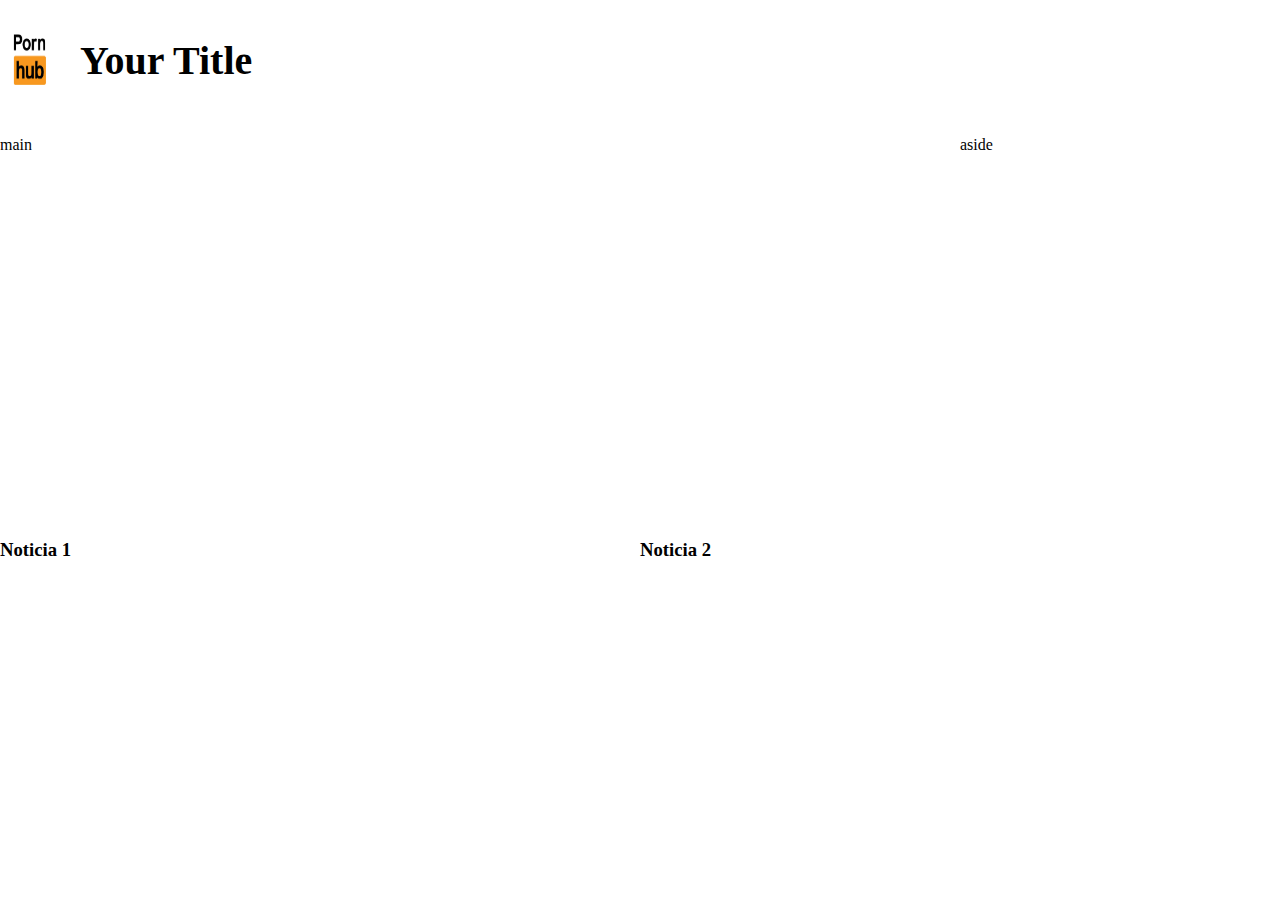
==== blog.html @ 5c861dc6 "creacion de blog" ====
<!DOCTYPE html>

<head>
    <title>Document</title>
    <link rel="stylesheet" href="css/blog.css">
</head>

<body>


    <header class="header">
        <img  class="logo"  src="img/logo.jpg" alt="Logo" >
        <h1 class="titulo">
            Your Title
        </h1>

    </header>

    <main class="main">
        <p>main</p>
    </main>
    <aside id="aside">
        <p>aside</p>
    </aside>

    <footer  class="footer">
        <section class="footer-izquierda">
            <h3>Noticia 1</h3>

        </section >
        <section class="footer-derecha">
            <h3>Noticia 2</h3>
        </section>    

    </footer>

    


</body>

</html>
---- css/blog.css ----
body {
    display: grid;
    grid-template-rows: 120px 400px 80px;
    grid-template-columns: 1fr 1fr 1fr 1fr;
    height: 100vh;
    margin: 0;
}

.header {
    grid-column: 1 / -1;
    max-width: 1200px;
    min-height: 120px;
    display: flex;
    align-items: center;
    gap: 20px;
}

.logo {
    height: 60px;
    width: 60px;
}

.titulo {
    margin: 0;
    font-size: 2.5em;
}

.main {
    grid-row: 2 / 3;
    grid-column: 1 / 4;
}

.aside {
    grid-row: 2 / 3;
    grid-column: 4 / 5;
}

.footer {
    display: grid;
    grid-template-columns: repeat(4, 1fr); 
    grid-column: 1 / -1;
    min-height: 80px;
    max-height: 80px;
}

.footer-izquierda {
    grid-column: 1/3;
    min-height: 80px;
}

.footer-derecha {
    grid-column: 3/5;
    min-height: 80px;
}

.contacto-footer{
    font-size: 1.5em;
    padding-left: 20px;
    margin: 0;
}

.list-footer {
    list-style-type: none;
    margin: 0;
    padding-left: 20px;
}

.informarcion-footer {
    grid-column: 3 / 5;
    display: flex;
    width: 50%;
    margin: 0 auto;
    text-align: justify;
}
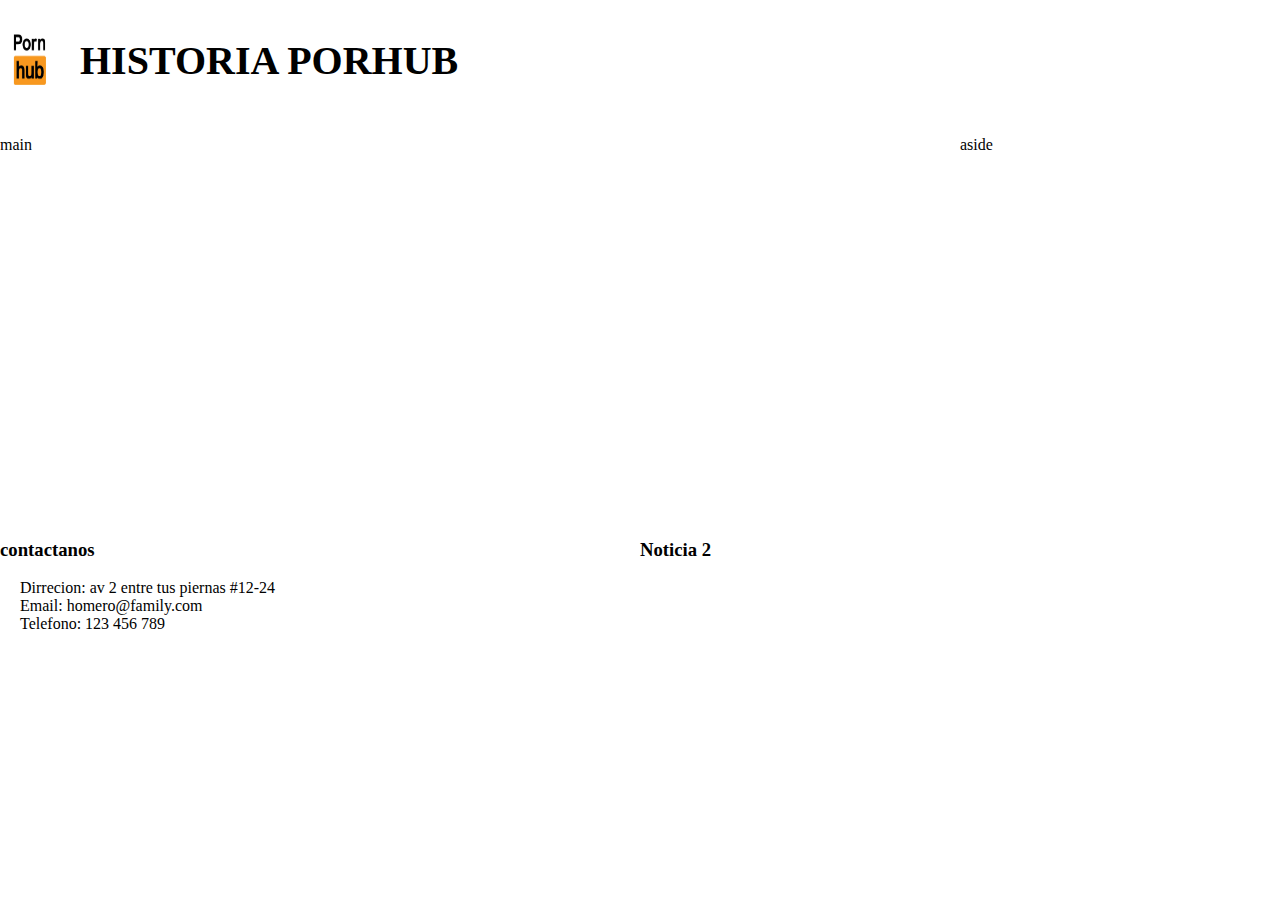
==== commit ab41c150: "lista contacto terminado" ====
--- a/blog.html
+++ b/blog.html
@@ -11,7 +11,7 @@
     <header class="header">
         <img  class="logo"  src="img/logo.jpg" alt="Logo" >
         <h1 class="titulo">
-            Your Title
+            HISTORIA PORHUB
         </h1>
 
     </header>
@@ -25,7 +25,13 @@
 
     <footer  class="footer">
         <section class="footer-izquierda">
-            <h3>Noticia 1</h3>
+            <h3>contactanos </h3>
+            <ul class="list" list-style-type: none;>
+                <li>Dirrecion:  av 2 entre tus piernas #12-24</li>
+                <li>Email: homero@family.com</li>
+                <li>Telefono: 123 456 789</li>
+               
+            </ul>
 
         </section >
         <section class="footer-derecha">
--- a/css/blog.css
+++ b/css/blog.css
@@ -59,7 +59,7 @@
     margin: 0;
 }
 
-.list-footer {
+.list {
     list-style-type: none;
     margin: 0;
     padding-left: 20px;
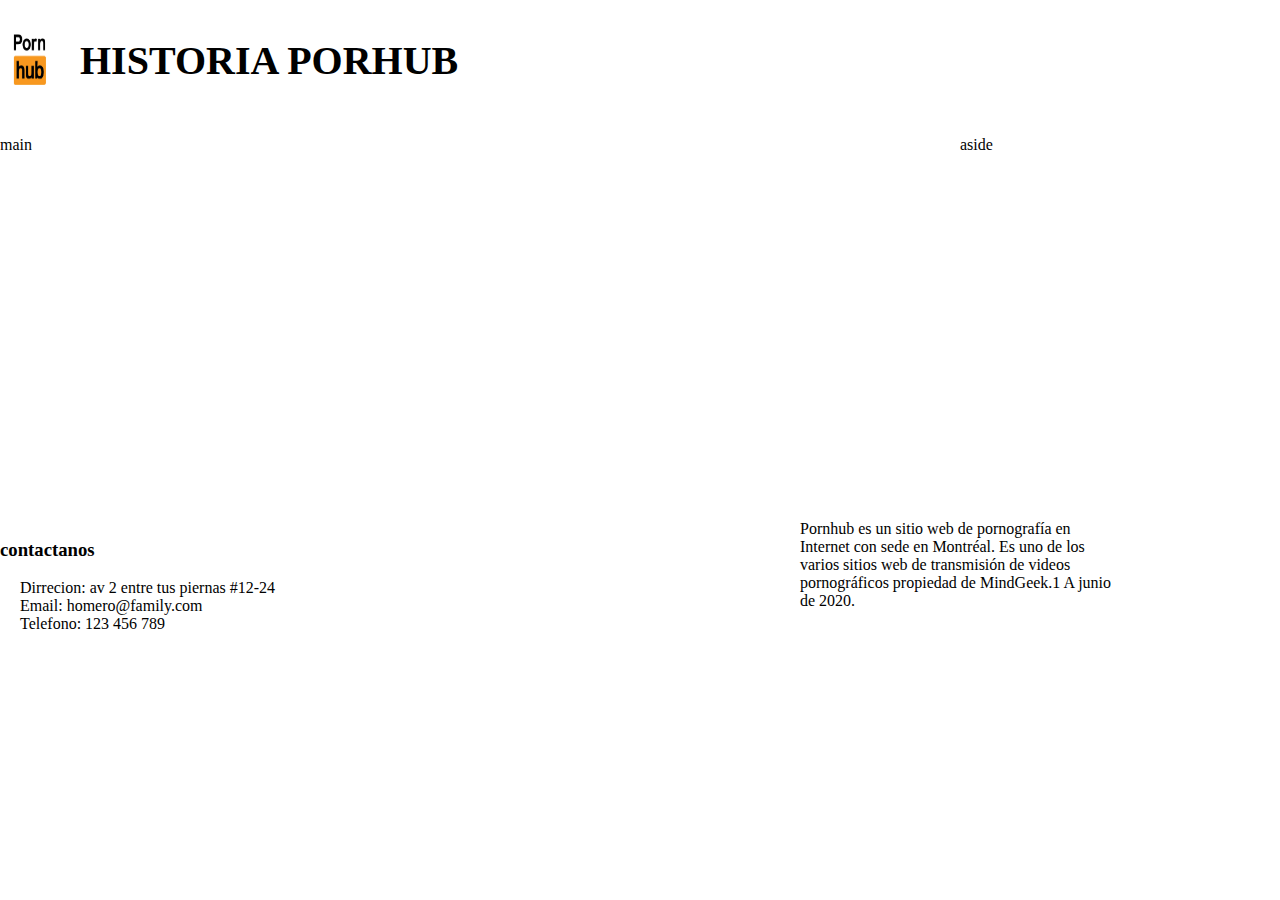
==== commit c9607d91: "texto footer izquierdo" ====
--- a/blog.html
+++ b/blog.html
@@ -35,7 +35,10 @@
 
         </section >
         <section class="footer-derecha">
-            <h3>Noticia 2</h3>
+            
+            <p class="informarcion">Pornhub es un sitio web de pornografía en Internet con sede en Montréal. Es uno de los varios 
+                sitios web de transmisión de videos pornográficos propiedad de MindGeek.1​ A junio de 2020.
+                </p>
         </section>    
 
     </footer>
--- a/css/blog.css
+++ b/css/blog.css
@@ -65,7 +65,7 @@
     padding-left: 20px;
 }
 
-.informarcion-footer {
+.informarcion {
     grid-column: 3 / 5;
     display: flex;
     width: 50%;
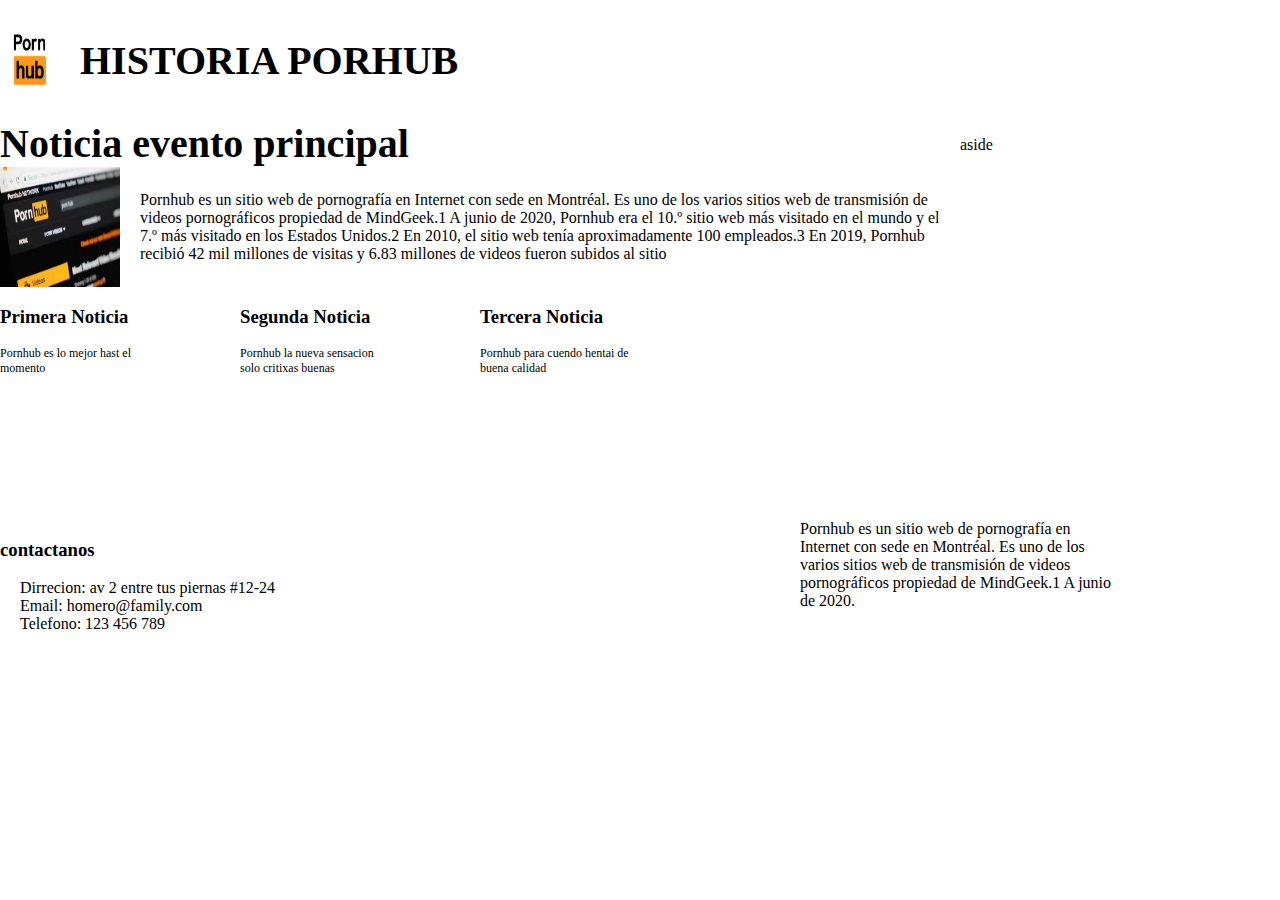
==== commit 25948f9b: "main terminado" ====
--- a/blog.html
+++ b/blog.html
@@ -9,7 +9,7 @@
 
 
     <header class="header">
-        <img  class="logo"  src="img/logo.jpg" alt="Logo" >
+        <img class="logo" src="img/logo.jpg" alt="Logo">
         <h1 class="titulo">
             HISTORIA PORHUB
         </h1>
@@ -17,33 +17,65 @@
     </header>
 
     <main class="main">
-        <p>main</p>
+        <h2 class="titulo-noticia">Noticia evento principal</h2>
+
+        <header class="header-main">
+            <img class="imagen" src="img/OIP.jpg" alt="imagen">
+            <p>Pornhub es un sitio web de pornografía en Internet con sede en Montréal. Es uno de los
+                varios
+                sitios web de transmisión de videos pornográficos propiedad de MindGeek.1​ A junio de 2020, Pornhub era
+                el 10.º
+                sitio web más visitado en el mundo y el 7.º más visitado en los Estados Unidos.2​ En 2010, el sitio web
+                tenía
+                aproximadamente 100 empleados.3​ En 2019, Pornhub recibió 42 mil millones de visitas y 6.83 millones de
+                videos
+                fueron subidos al sitio​</p>
+        </header>
+        <section class="noticias">
+            <article class="noticia">
+                <h3>Primera Noticia</h3>
+                <p class="parrafo-n1">Pornhub es lo mejor hast el momento</p>
+            </article>
+            <article class="noticia2">
+                <h3>Segunda Noticia</h3>
+                <p class="parrafo-n2">Pornhub la nueva sensacion solo critixas buenas  </p>
+            </article>
+            <article class="noticia3">
+                <h3>Tercera Noticia</h3>
+                <p class="parrafo-n3">Pornhub para cuendo hentai de buena calidad </p>
+            </article>
+
+        </section>
+
+
+
     </main>
     <aside id="aside">
         <p>aside</p>
     </aside>
 
-    <footer  class="footer">
+    <footer class="footer">
         <section class="footer-izquierda">
             <h3>contactanos </h3>
             <ul class="list" list-style-type: none;>
-                <li>Dirrecion:  av 2 entre tus piernas #12-24</li>
+                <li>Dirrecion: av 2 entre tus piernas #12-24</li>
                 <li>Email: homero@family.com</li>
                 <li>Telefono: 123 456 789</li>
-               
+
             </ul>
 
-        </section >
+        </section>
         <section class="footer-derecha">
-            
-            <p class="informarcion">Pornhub es un sitio web de pornografía en Internet con sede en Montréal. Es uno de los varios 
+
+            <p class="informarcion">Pornhub es un sitio web de pornografía en Internet con sede en Montréal. Es uno de
+                los varios
                 sitios web de transmisión de videos pornográficos propiedad de MindGeek.1​ A junio de 2020.
-                </p>
-        </section>    
+            </p>
+        </section>
 
     </footer>
 
-    
+
 
 
 </body>
--- a/css/blog.css
+++ b/css/blog.css
@@ -14,13 +14,28 @@
     align-items: center;
     gap: 20px;
 }
+.header-main {
+    display: flex;
+    align-items: center;
+    gap: 20px;
+   
+}
 
 .logo {
     height: 60px;
     width: 60px;
 }
 
+.imagen {
+    height: 120px;
+    width: 120px;
+}
+
 .titulo {
+    margin: 0;
+    font-size: 2.5em;
+}
+.titulo-noticia {
     margin: 0;
     font-size: 2.5em;
 }
@@ -52,6 +67,40 @@
     grid-column: 3/5;
     min-height: 80px;
 }
+.noticias {
+    display: grid;
+    grid-template-columns: repeat(4, 1fr); 
+    grid-column: 1 / -1;
+    min-height: 80px;
+    max-height: 80px;
+}
+.noticia {
+    
+    min-height: 80px;
+}
+.noticia2{
+    
+    min-height: 80px;
+}
+.noticia3{
+    
+    min-height: 80px;
+}
+.parrafo-n1 {
+    font-size: 12px;
+    width: 150px;
+    height: 10px;
+}
+.parrafo-n2 {
+    font-size: 12px;
+    width: 150px;
+    height: 10px;
+}
+.parrafo-n3 {
+    font-size: 12px;
+    width: 150px;
+    height: 10px;
+}
 
 .contacto-footer{
     font-size: 1.5em;
